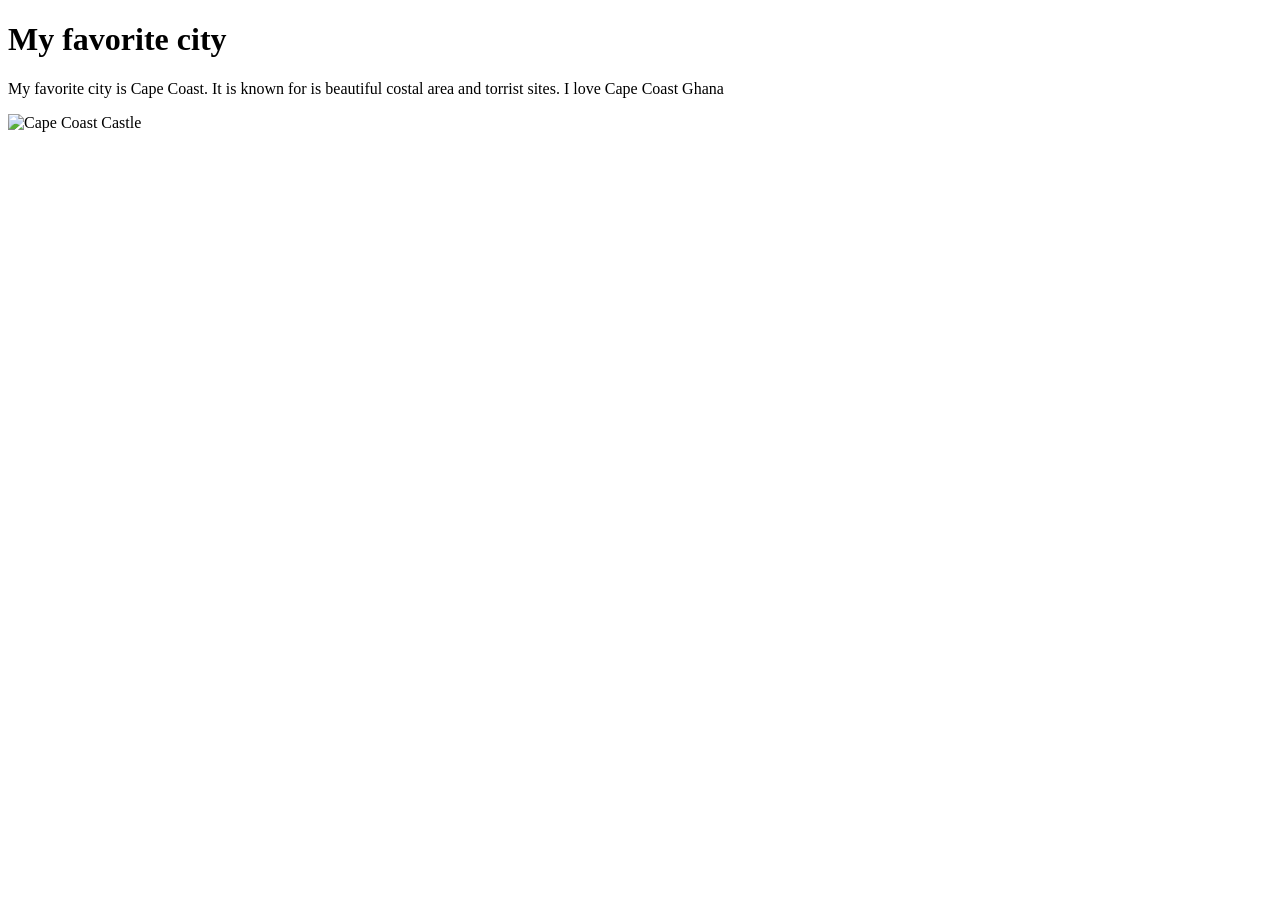
==== week01/favorite_city.html @ 30592ca9 "add favorite city" ====
<!DOCTYPE html>
<html lang="en">

<head>
    <meta charset="UTF-8">
    <meta name="viewport" content="width=device-width, initial-scale=1.0">
    <title>My favorite city </title>
</head>

<body>
    <h1>My favorite city</h1>
    <p>My favorite city is Cape Coast. It is known for is beautiful costal area and torrist sites. I love Cape Coast Ghana</p>
    <img src="https://thumb.wikimedia.org/wikipedia/commons/thumb/0/02/Barack_Obama_in_Cape_Coast_Castle.jpg/1280px-Barack_Obama_in_Cape_Coast_Castle.jpg?utm_source=en.wikipedia.org&utm_campaign=imageinfo&utm_content=thumbnail.JPG" alt="Cape Coast Castle">

</body>

</html>
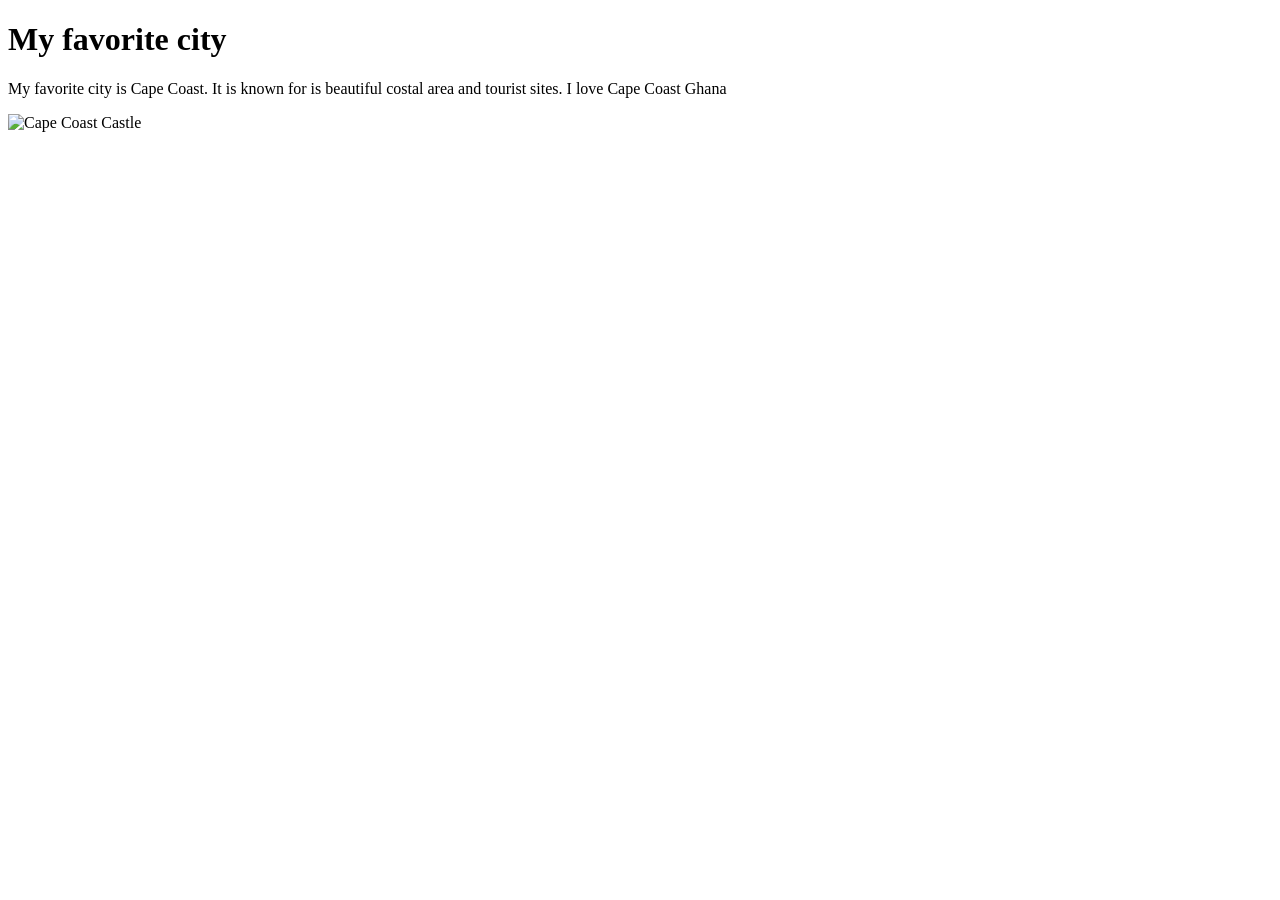
==== commit 6cb9ba03: "updated info" ====
--- a/week01/favorite_city.html
+++ b/week01/favorite_city.html
@@ -9,8 +9,8 @@
 
 <body>
     <h1>My favorite city</h1>
-    <p>My favorite city is Cape Coast. It is known for is beautiful costal area and torrist sites. I love Cape Coast Ghana</p>
-    <img src="https://thumb.wikimedia.org/wikipedia/commons/thumb/0/02/Barack_Obama_in_Cape_Coast_Castle.jpg/1280px-Barack_Obama_in_Cape_Coast_Castle.jpg?utm_source=en.wikipedia.org&utm_campaign=imageinfo&utm_content=thumbnail.JPG" alt="Cape Coast Castle">
+    <p>My favorite city is Cape Coast. It is known for is beautiful costal area and tourist sites. I love Cape Coast Ghana</p>
+    <img src="https://thumb.wikimedia.org/wikipedia/commons/thumb/0/02/Barack_Obama_in_Cape_Coast_Castle.jpg/1280px-Barack_Obama_in_Cape_Coast_Castle.jpg?utm_source=en.wikipedia.org&utm_campaign=imageinfo&utm_content=thumbnail.JPG" alt="Cape Coast Castle" width="400">
 
 </body>
 
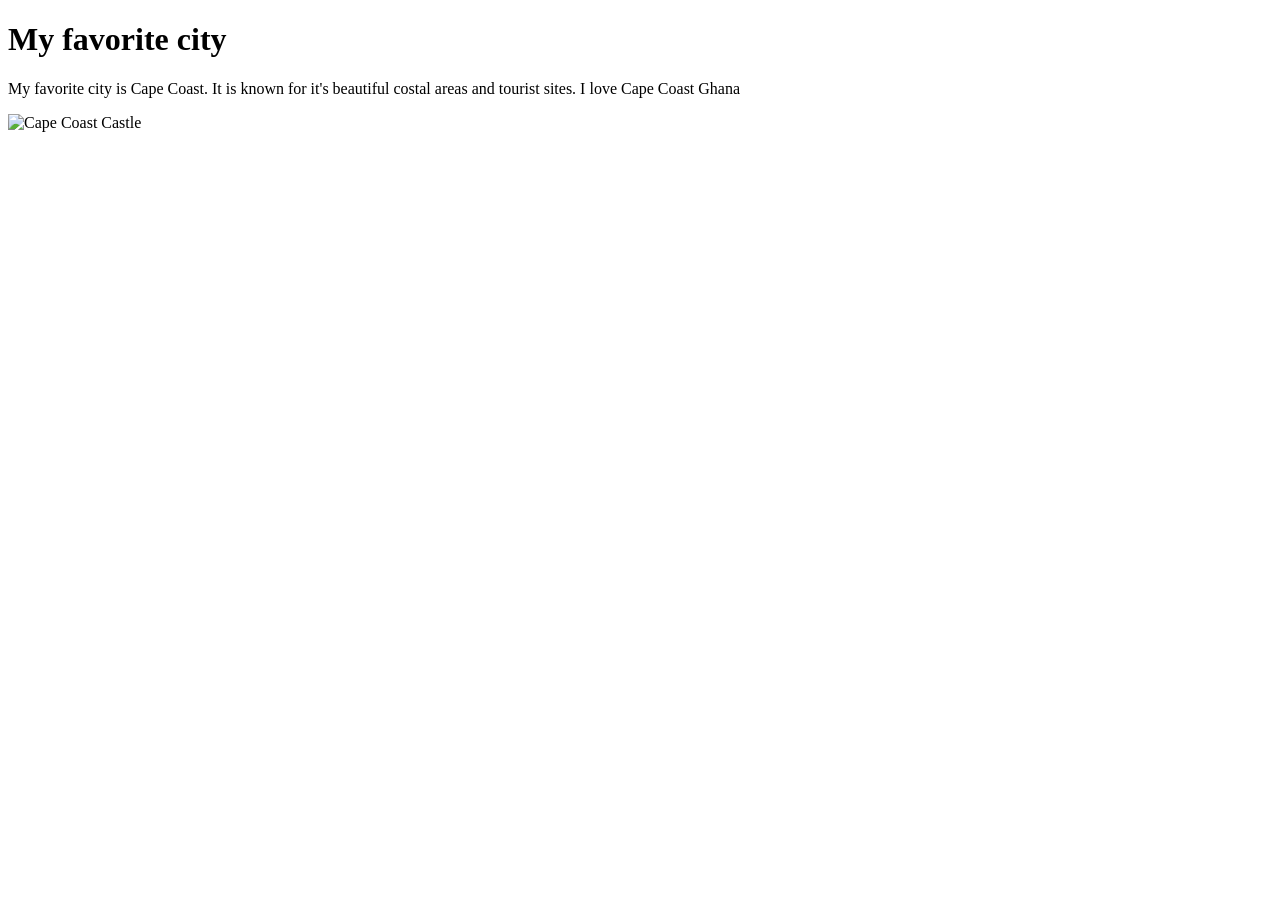
==== commit 77d95568: "corrected spellings" ====
--- a/week01/favorite_city.html
+++ b/week01/favorite_city.html
@@ -9,7 +9,7 @@
 
 <body>
     <h1>My favorite city</h1>
-    <p>My favorite city is Cape Coast. It is known for is beautiful costal area and tourist sites. I love Cape Coast Ghana</p>
+    <p>My favorite city is Cape Coast. It is known for it's beautiful costal areas and tourist sites. I love Cape Coast Ghana</p>
     <img src="https://thumb.wikimedia.org/wikipedia/commons/thumb/0/02/Barack_Obama_in_Cape_Coast_Castle.jpg/1280px-Barack_Obama_in_Cape_Coast_Castle.jpg?utm_source=en.wikipedia.org&utm_campaign=imageinfo&utm_content=thumbnail.JPG" alt="Cape Coast Castle" width="400">
 
 </body>
